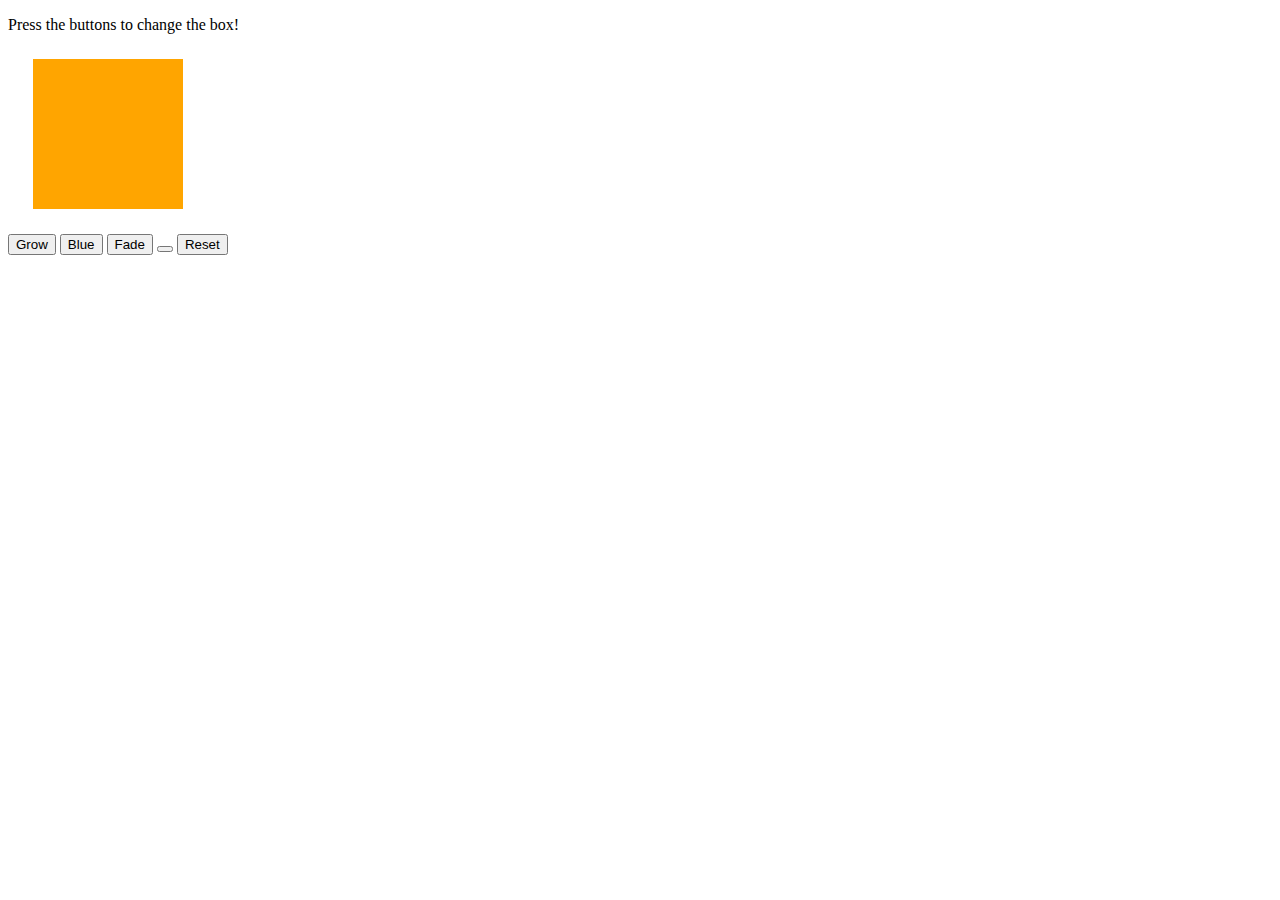
==== Javascript/index.html @ 13972b1e "javascript" ====
<!DOCTYPE html>
<html>
<head>
    <title>Jiggle Into JavaScript</title>
    <!-- <script type="text/javascript" src="https://cdnjs.cloudflare.com/ajax/libs/jquery/3.1.0/jquery.min.js"></script> -->
</head>
<body>

    <p>Press the buttons to change the box!</p>

    <div id="box" style="height:150px; width:150px; background-color:orange; margin:25px"></div>

    <button id="button1">Grow</button>
    <button id="button2">Blue</button>
    <button id="button3">Fade</button>
    <button id=button5"></button>
    <button id="button4">Reset</button>

    <script type="text/javascript" src="javascript.js"></script>
    
    <script>

    document.getElementById("button1").addEventListener("click", function(){

        document.getElementById("box").style.height = "250px";

    });

    document.getElementById("button2").addEventListener("click", function(){

        document.getElementById("box").style.backgroundColor = "blue";

    });

    document.getElementById("button3").addEventListener("click", function(){

        document.getElementById("box").style.opacity = "0.5";

    });

    document.getElementById("button4").addEventListener("click", function(){

        document.getElementById("box").style.height = "150px";
        document.getElementById("box").style.backgroundColor ="orange";
        document.getElementById("box").style.opacity ="1";
        

});

</script>
</body>
</html>
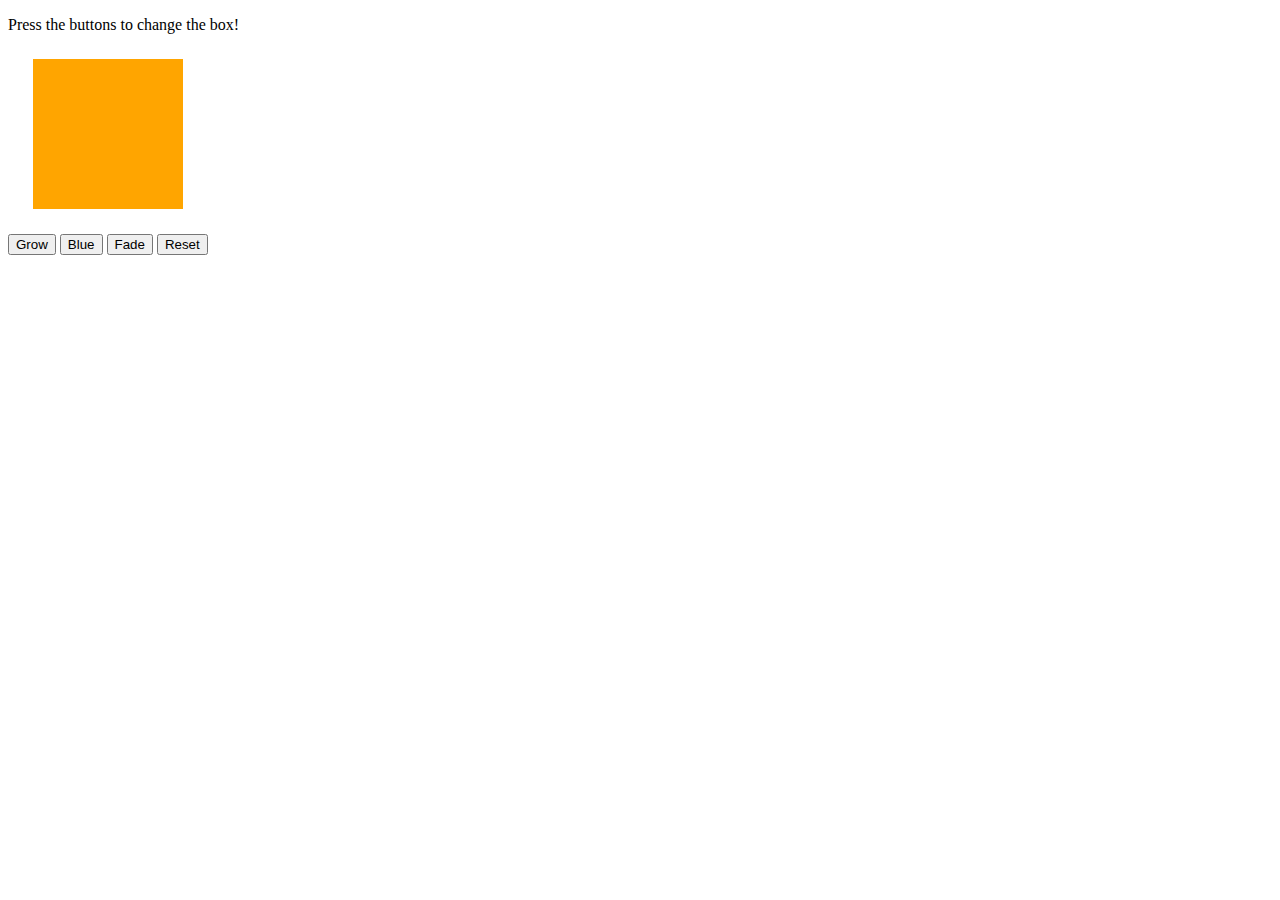
==== commit a6341c22: "update to javascript" ====
--- a/Javascript/index.html
+++ b/Javascript/index.html
@@ -13,7 +13,6 @@
     <button id="button1">Grow</button>
     <button id="button2">Blue</button>
     <button id="button3">Fade</button>
-    <button id=button5"></button>
     <button id="button4">Reset</button>
 
     <script type="text/javascript" src="javascript.js"></script>
